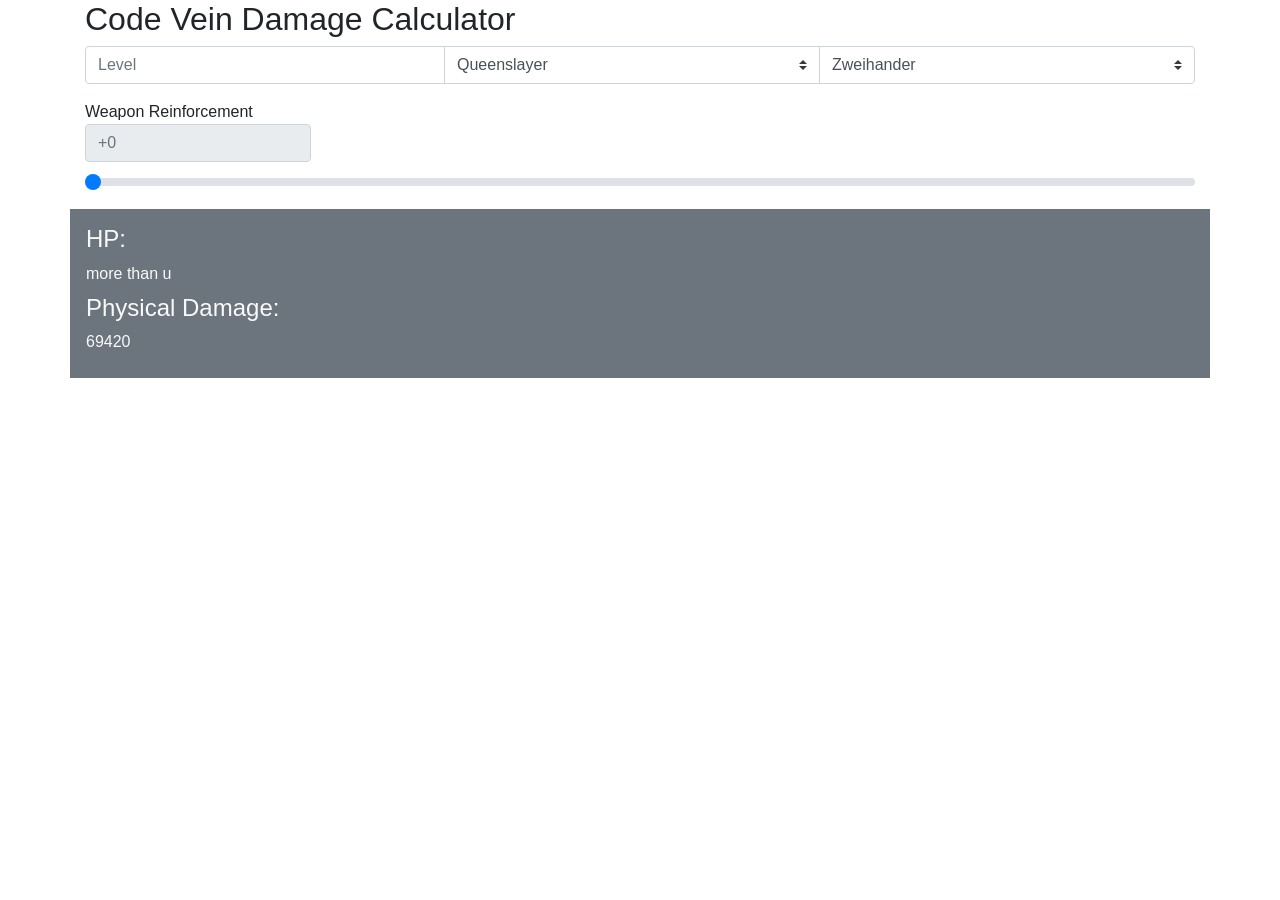
==== cvcalc.html @ 94b1694a "Moved zwei and queenslayer to top of selected items" ====
<!DOCTYPE html>
<html lang="en">

<head>
    <!-- Global site tag (gtag.js) - Google Analytics -->
    <script async src="https://www.googletagmanager.com/gtag/js?id=UA-175517394-1"></script>
    <script>
      window.dataLayer = window.dataLayer || [];
      function gtag(){dataLayer.push(arguments);}
      gtag('js', new Date());
	
      // TODO: Create new google analytics site
      //gtag('config', '');
    </script>

    <meta charset="UTF-8">
    <title>Index</title>
    <!-- CSS only -->
    <link rel="stylesheet" href="https://stackpath.bootstrapcdn.com/bootstrap/4.5.2/css/bootstrap.min.css" integrity="sha384-JcKb8q3iqJ61gNV9KGb8thSsNjpSL0n8PARn9HuZOnIxN0hoP+VmmDGMN5t9UJ0Z" crossorigin="anonymous">
</head>

<body>
    <div class="container">
		<h2>Code Vein Damage Calculator</h2>
		<div class="input-group mb-3">
		<input id="levelInput" type="number" class="form-control" placeholder="Level" aria-label="Level" max="2000000" min="-2000000">
		<select class="custom-select" id="bloodCodeSelect">
			<option value="Queenslayer">Queenslayer</option>
			<option value="Achilles">Achilles</option>
			<option value="Artemis">Artemis</option>
			<option value="Asclepius">Asclepius</option>
			<option value="Assassin">Assassin</option>
			<option value="Astrea">Astrea</option>
			<option value="Atlas">Atlas</option>
			<option value="Berserker">Berserker</option>
			<option value="Caster">Caster</option>
			<option value="Dark Knight">Dark Knight</option>
			<option value="Darkseeker">Darkseeker</option>
			<option value="Demeter">Demeter</option>
			<option value="Eos">Eos</option>
			<option value="Fighter">Fighter</option>
			<option value="Fionn">Fionn</option>
			<option value="Hades">Hades</option>
			<option value="Harbinger">Harbinger</option>
			<option value="Harmonia">Harmonia</option>
			<option value="Heimdall">Heimdall</option>
			<option value="Hephaestus">Hephaestus</option>
			<option value="Hermes">Hermes</option>
			<option value="Hunter">Hunter</option>
			<option value="Ishtar">Ishtar</option>
			<option value="Isis">Isis</option>
			<option value="Mercury">Mercury</option>
			<option value="Orion">Orion</option>
			<option value="Perseus">Perseus</option>
			<option value="Pollux">Pollux</option>
			<option value="Prometheus">Prometheus</option>
			<option value="Queen">Queen</option>
			<option value="Queen's Breath">Queen's Breath</option>
			<option value="Queen's Claw">Queen's Claw</option>
			<option value="Queen's Ribcage">Queen's Ribcage</option>
			<option value="Queen's Throat">Queen's Throat</option>				
			<option value="Ranger">Ranger</option>
			<option value="Scathach">Scathach</option>
			<option value="Scout">Scout</option>
			<option value="Surt">Surt</option>
			<option value="Survivor">Survivor</option>
			<option value="Vali">Vali</option>
			<option value="Warrior">Warrior</option>
			<option value="Ymir">Ymir</option>
		</select>
		<select class="custom-select" id="weaponSelect">
			<option value="Zweihander">Zweihander</option>
			<option value="Bayonet">Bayonet</option>
			<option value="Bloody Snow">Bloody Snow</option>
			<option value="Brodiaea">Brodiaea</option>
			<option value="Hellfire Hammer">Hellfire Hammer</option>
			<option value="Queenslayer Bayonet">Queenslayer Bayonet</option>
			<option value="Rubellite Piercer">Rubellite Piercer</option>
			<option value="Fulmen Blade">Fulmen Blade</option>
			<option value="Wrathful Balmung">Wrathful Balmung</option>
			<option value="Arget Wolf Bayonet">Arget Wolf Bayonet</option>
			<option value="Black Bayonet">Black Bayonet</option>
			<option value="Lost Bayonet">Lost Bayonet</option>
			<option value="Libertador">Libertador</option>
			<option value="Sunset Bayonet">Sunset Bayonet</option>
			<option value="Thunderbolt">Thunderbolt</option>
			<option value="Argent Wolf Kin's Blade">Argent Wolf King's Blade</option>
			<option value="Blanched Greatsword">Blanched Greatsword</option>
			<option value="Argent Wolf Warhammer">Argent Wolf Warhammer</option>
			<option value="Lost Heavy Axe">Lost Heavy Axe</option>
			<option value="Huge Hammer">Huge Hammer</option>
			<option value="Obliterator Axe">Obliterator Axe</option>
			<option value="Black  Saber">Black  Saber</option>
			<option value="Judgment Edge">Judgment Edge</option>
			<option value="Juggernaut Sledgehammer">Juggernaut Sledgehammer</option>
			<option value="Tyrant's Labrys">Tyrant's Labrys</option>
			<option value="Argent Wolf Brand">Argent Wolf Brand</option>
			<option value="Oni Bane">Oni Bane</option>
			<option value="Blood Mist Halberd">Blood Mist Halberd</option>
			<option value="Inferno Blade">Inferno Blade</option>
			<option value="Snowdrift Shauru">Snowdrift Shauru</option>
			<option value="Azure Greatsword">Azure Greatsword</option>
			<option value="Enduring Crimson">Enduring Crimson</option>
			<option value="Dammerung">Dammerung</option>
			<option value="Machete">Machete</option>
			<option value="Riot Breaker">Riot Breaker</option>
			<option value="Queenslayer Greatsword">Queenslayer Greatsword</option>
			<option value="Warped Blade">Warped Blade</option>
			<option value="Heavy Axe">Heavy Axe</option>
			<option value="Burning Disaster">Burning Disaster</option>
			<option value="Black Great Sword">Black Great Sword</option>
			<option value="Burned Warhammer">Burned Warhammer</option>
			<option value="Hammer of Thralldom">Hammer of Thralldom</option>
			<option value="Queenslayer Hammer">Queenslayer Hammer</option>
			<option value="Assassin's Sickle">Assassin's Sickle</option>
			<option value="Blazing Claw">Blazing Claw</option>
			<option value="Garnet Splitter">Garnet Splitter</option>
			<option value="Hanemukuro">Hanemukuro</option>
			<option value="Argent Wolf Blade">Argent Wolf Blade</option>
			<option value="Crimson Longsword">Crimson Longsword</option>
			<option value="Queenslayer Halberd">Queenslayer Halberd</option>
			<option value="Cerulean Spear">Cerulean Spear</option>
			<option value="Lost Bardiche">Lost Bardiche</option>
			<option value="Sunset Sword">Sunset Sword</option>
			<option value="Executioner">Executioner</option>
			<option value="Nagimukuro">Nagimukuro</option>
			<option value="Iceblood">Iceblood</option>
			<option value="Broadsword">Broadsword</option>
			<option value="Hellfire Pipe">Hellfire Pipe</option>
			<option value="Hoarfrost Pipe">Hoarfrost Pipe</option>
			<option value="Pipe of Thralldom">Pipe of Thralldom</option>
			<option value="Queenslayer Blade">Queenslayer Blade</option>
			<option value="Thunderbolt Pipe">Thunderbolt Pipe</option>
			<option value="Bardiche">Bardiche</option>
			<option value="Lost Broadsword">Lost Broadsword</option>
			<option value="Lost Zweihander">Lost Zweihander</option>
			<option value="Sunset Great Sword">Sunset Great Sword</option>
			<option value="Sunset Hammer">Sunset Hammer</option>
			<option value="Impulse Anchor">Impulse Anchor</option>
			<option value="Black Halberd">Black Halberd</option>
			<option value="Impaler">Impaler</option>
			<option value="Sunset Halberd">Sunset Halberd</option>
			<option value="Lightning Brionac">Lightning Brionac</option>
			<option value="Argend Wolf Poleaxe">Argend Wolf Poleaxe</option>
		</select>
		</div>
		<div class="input-group mb-3">
			<label for="weaponReinforcement">
				Weapon Reinforcement
				<input class="form-control" id="reinforcementFeedback" type="text" placeholder="+0" readonly>
			</label>
			<input type="range" class="custom-range" min="0" max="10" id="weaponReinforcement" value="0">
		</div>
    </div>
	<div class="container bg-secondary text-light p-3">
		<h4>HP:</h4> <label id="hpOutput">more than u</label>
		<h4>Physical Damage: </h4> <label id="damageOutput">69420</label>
	</div>
    <!-- JS, Popper.js, and jQuery -->
    <script src="https://code.jquery.com/jquery-3.5.1.min.js"></script>
    <script src="https://cdn.jsdelivr.net/npm/popper.js@1.16.1/dist/umd/popper.min.js" integrity="sha384-9/reFTGAW83EW2RDu2S0VKaIzap3H66lZH81PoYlFhbGU+6BZp6G7niu735Sk7lN" crossorigin="anonymous"></script>
    <script src="https://stackpath.bootstrapcdn.com/bootstrap/4.5.2/js/bootstrap.min.js" integrity="sha384-B4gt1jrGC7Jh4AgTPSdUtOBvfO8shuf57BaghqFfPlYxofvL8/KUEfYiJOMMV+rV" crossorigin="anonymous"></script>
	<script src="static/js/cvcalc/calculation.js"></script>
	<script src="static/js/cvcalc/cvinput.js"></script>
</body>

</html>
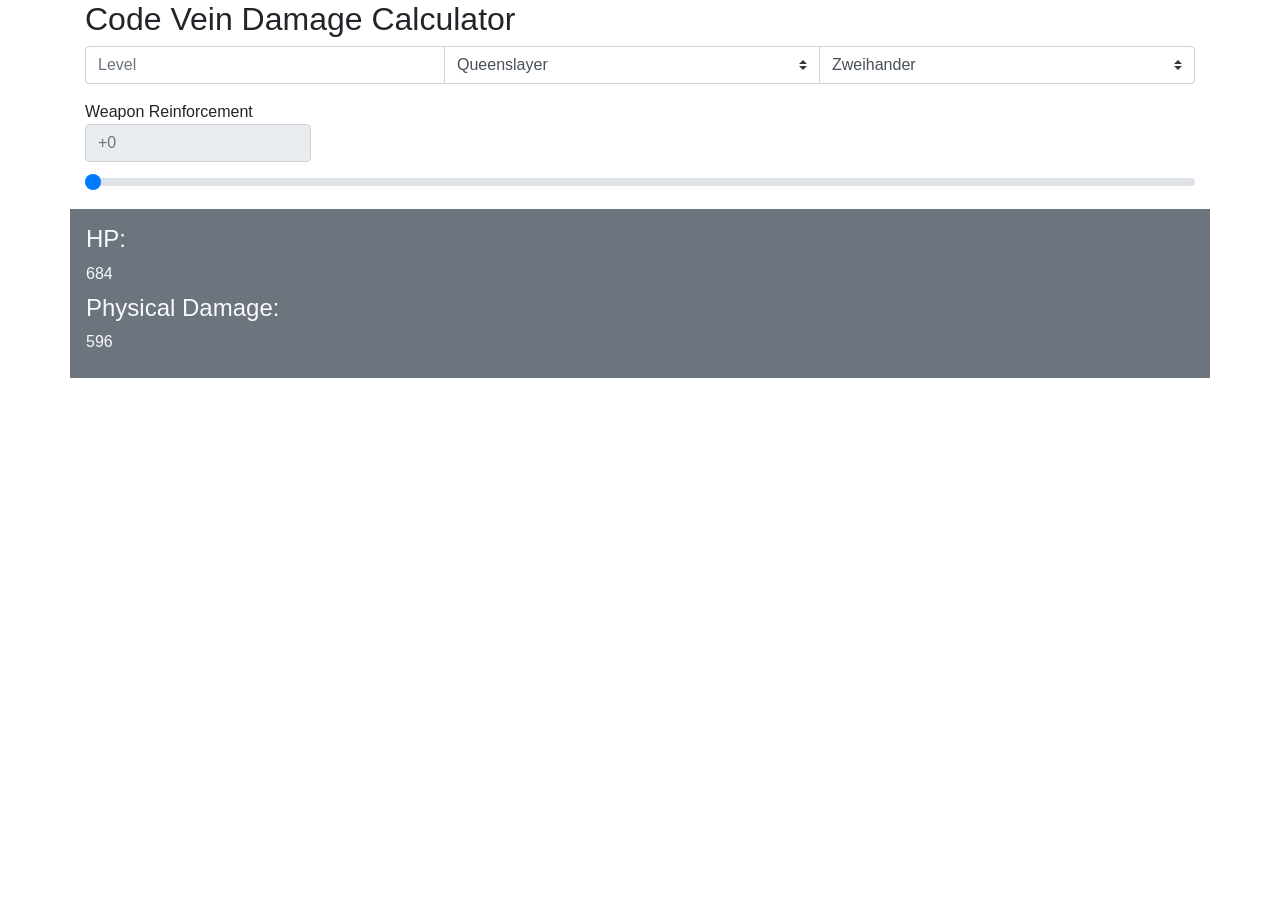
==== commit d4c76348: "added default values" ====
--- a/cvcalc.html
+++ b/cvcalc.html
@@ -153,8 +153,8 @@
 		</div>
     </div>
 	<div class="container bg-secondary text-light p-3">
-		<h4>HP:</h4> <label id="hpOutput">more than u</label>
-		<h4>Physical Damage: </h4> <label id="damageOutput">69420</label>
+		<h4>HP:</h4> <label id="hpOutput">684</label>
+		<h4>Physical Damage: </h4> <label id="damageOutput">596</label>
 	</div>
     <!-- JS, Popper.js, and jQuery -->
     <script src="https://code.jquery.com/jquery-3.5.1.min.js"></script>
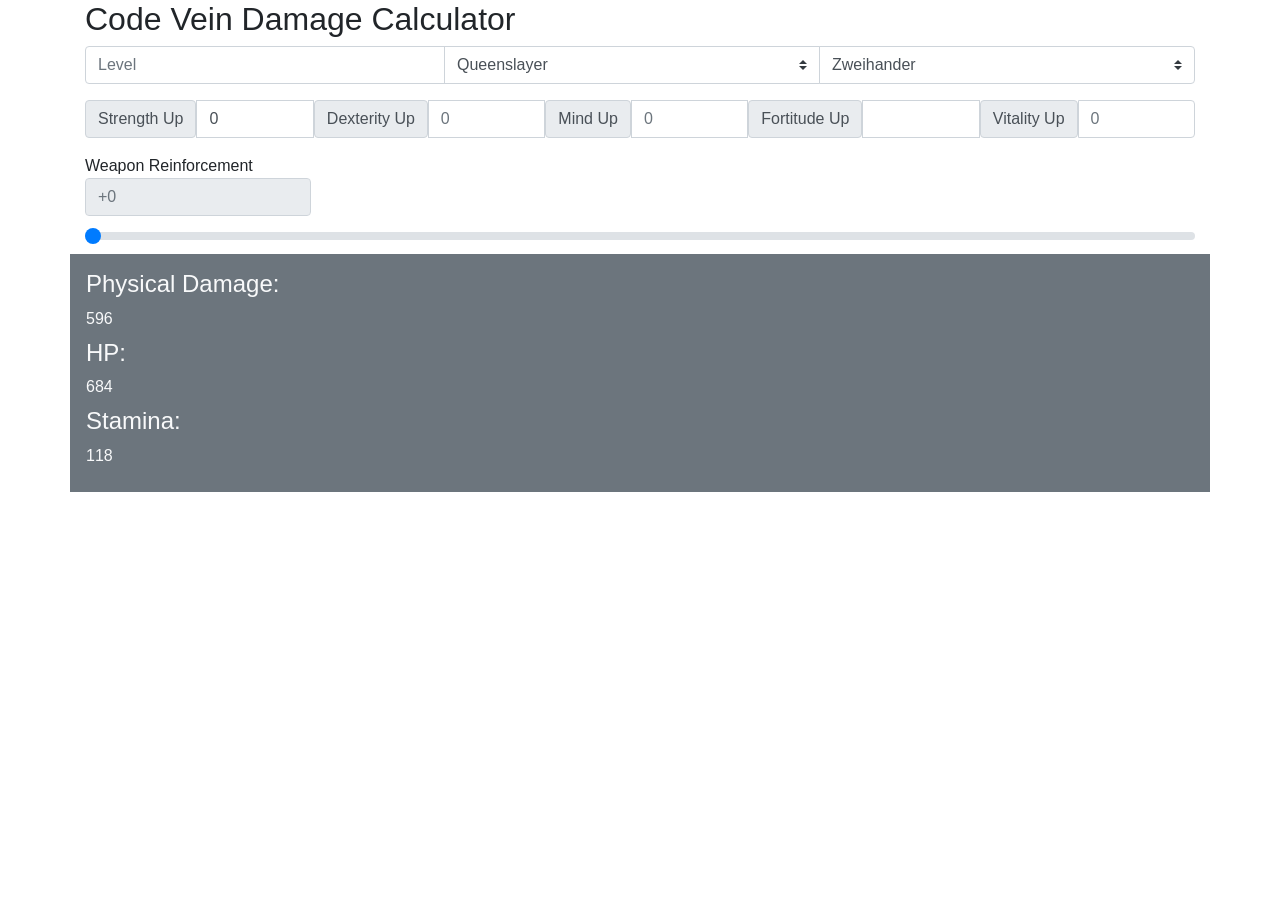
==== commit af106f97: "Added stat boost scaling + stamina" ====
--- a/cvcalc.html
+++ b/cvcalc.html
@@ -145,6 +145,18 @@
 		</select>
 		</div>
 		<div class="input-group mb-3">
+			<span class="input-group-text">Strength Up</span>
+			<input id="StrUp" type="number" class="form-control" placeholder="0" value="0" aria-label="Strength Up" max="4" min="0">
+			<span class="input-group-text">Dexterity Up</span>
+			<input id="DexUp" type="number" class="form-control" placeholder="0" aria-label="Dexterity Up" max="4" min="0">
+			<span class="input-group-text">Mind Up</span>
+			<input id="MndUp" type="number" class="form-control" placeholder="0" aria-label="Mind Up" max="4" min="0">
+			<span class="input-group-text">Fortitude Up</span>
+			<input id="FortUp" type="number" class="form-control" placeholder="" aria-label="Fortitude Up" max="4" min="0">
+			<span class="input-group-text">Vitality Up</span>
+			<input id="VitUp" type="number" class="form-control" placeholder="0" aria-label="Vitality Up" max="4" min="0">
+		</div
+		<div class="input-group mb-3">
 			<label for="weaponReinforcement">
 				Weapon Reinforcement
 				<input class="form-control" id="reinforcementFeedback" type="text" placeholder="+0" readonly>
@@ -153,8 +165,9 @@
 		</div>
     </div>
 	<div class="container bg-secondary text-light p-3">
+		<h4>Physical Damage: </h4> <label id="damageOutput">596</label>
 		<h4>HP:</h4> <label id="hpOutput">684</label>
-		<h4>Physical Damage: </h4> <label id="damageOutput">596</label>
+		<h4>Stamina: </h4> <label id="stamOutput">118</label>
 	</div>
     <!-- JS, Popper.js, and jQuery -->
     <script src="https://code.jquery.com/jquery-3.5.1.min.js"></script>
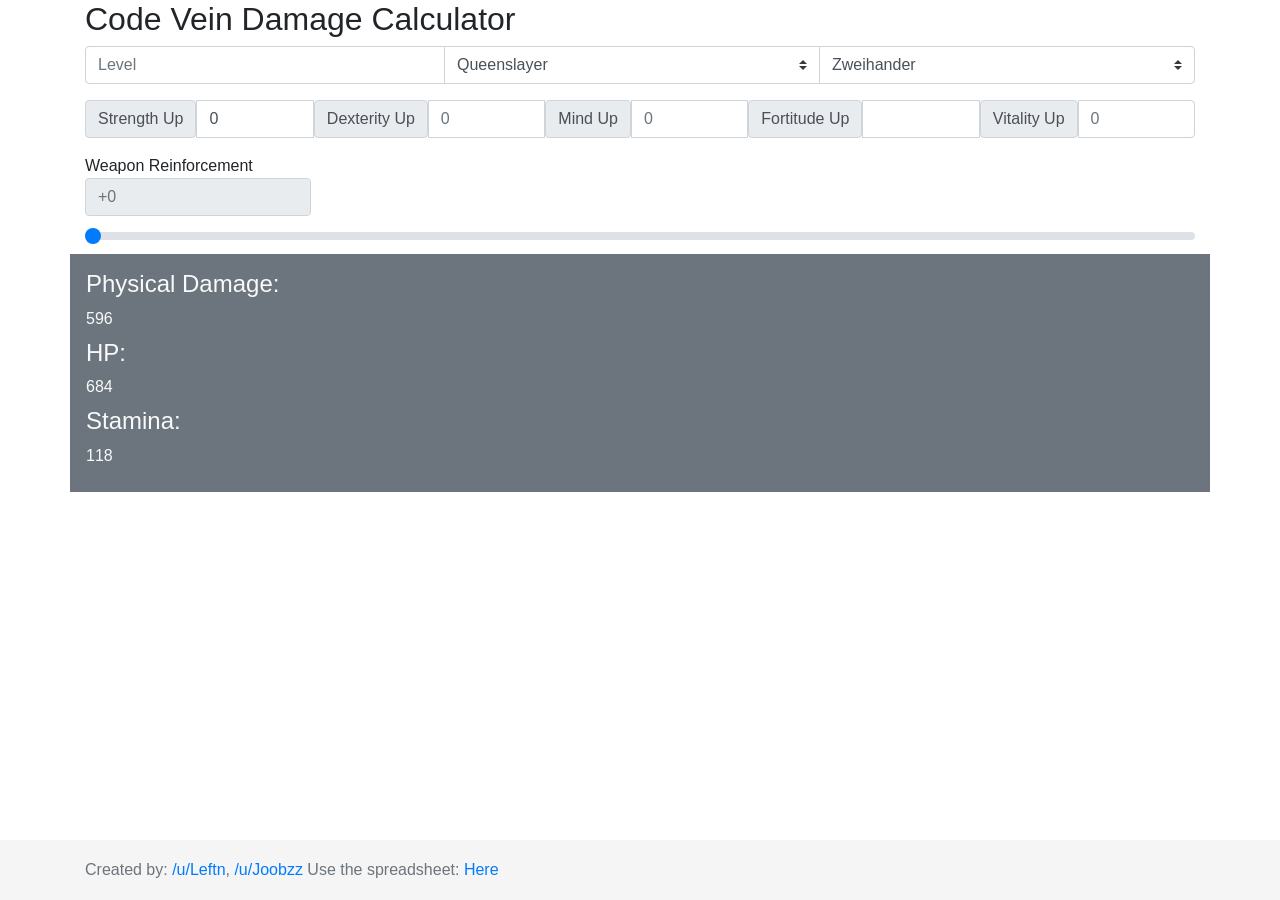
==== commit 3019ac8c: "Added footer" ====
--- a/cvcalc.html
+++ b/cvcalc.html
@@ -2,21 +2,22 @@
 <html lang="en">
 
 <head>
-    <!-- Global site tag (gtag.js) - Google Analytics -->
-    <script async src="https://www.googletagmanager.com/gtag/js?id=UA-175517394-1"></script>
-    <script>
-      window.dataLayer = window.dataLayer || [];
-      function gtag(){dataLayer.push(arguments);}
-      gtag('js', new Date());
-	
-      // TODO: Create new google analytics site
-      //gtag('config', '');
-    </script>
+	<!-- Global site tag (gtag.js) - Google Analytics -->
+	<script async src="https://www.googletagmanager.com/gtag/js?id=UA-175517394-1"></script>
+	<script>
+		window.dataLayer = window.dataLayer || [];
+		function gtag(){dataLayer.push(arguments);}
+		gtag('js', new Date());
+
+		gtag('config', 'UA-175517394-1');
+	</script>
+
 
     <meta charset="UTF-8">
-    <title>Index</title>
+    <title>Code Vein Damage Calculator</title>
     <!-- CSS only -->
     <link rel="stylesheet" href="https://stackpath.bootstrapcdn.com/bootstrap/4.5.2/css/bootstrap.min.css" integrity="sha384-JcKb8q3iqJ61gNV9KGb8thSsNjpSL0n8PARn9HuZOnIxN0hoP+VmmDGMN5t9UJ0Z" crossorigin="anonymous">
+	<link href="static/css/sticky-footer.css" rel="stylesheet">
 </head>
 
 <body>
@@ -175,6 +176,12 @@
     <script src="https://stackpath.bootstrapcdn.com/bootstrap/4.5.2/js/bootstrap.min.js" integrity="sha384-B4gt1jrGC7Jh4AgTPSdUtOBvfO8shuf57BaghqFfPlYxofvL8/KUEfYiJOMMV+rV" crossorigin="anonymous"></script>
 	<script src="static/js/cvcalc/calculation.js"></script>
 	<script src="static/js/cvcalc/cvinput.js"></script>
+	<footer class="footer">
+      <div class="container">
+        <span class="text-muted">Created by: <a href="https://www.reddit.com/u/Leftn">/u/Leftn</a>, <a href="https://www.reddit.com/u/Joobz">/u/Joobzz</a></span>
+		<span class="text-muted">Use the spreadsheet: <a href="https://docs.google.com/spreadsheets/d/1bW6Ky3vQ22e8AOi997m3X-v8wuQC3wj2GI2kwDMv7ng/edit#gid=0">Here</a></span>
+      </div>
+    </footer>
 </body>
 
 </html>
--- a/static/css/sticky-footer.css
+++ b/static/css/sticky-footer.css
@@ -0,0 +1,27 @@
+/* Sticky footer styles
+-------------------------------------------------- */
+html {
+  position: relative;
+  min-height: 100%;
+}
+body {
+  margin-bottom: 60px; /* Margin bottom by footer height */
+}
+.footer {
+  position: absolute;
+  bottom: 0;
+  width: 100%;
+  height: 60px; /* Set the fixed height of the footer here */
+  line-height: 60px; /* Vertically center the text there */
+  background-color: #f5f5f5;
+}
+
+
+/* Custom page CSS
+-------------------------------------------------- */
+/* Not required for template or sticky footer method. */
+
+.container {
+  width: auto;
+  padding: 0 15px;
+}
